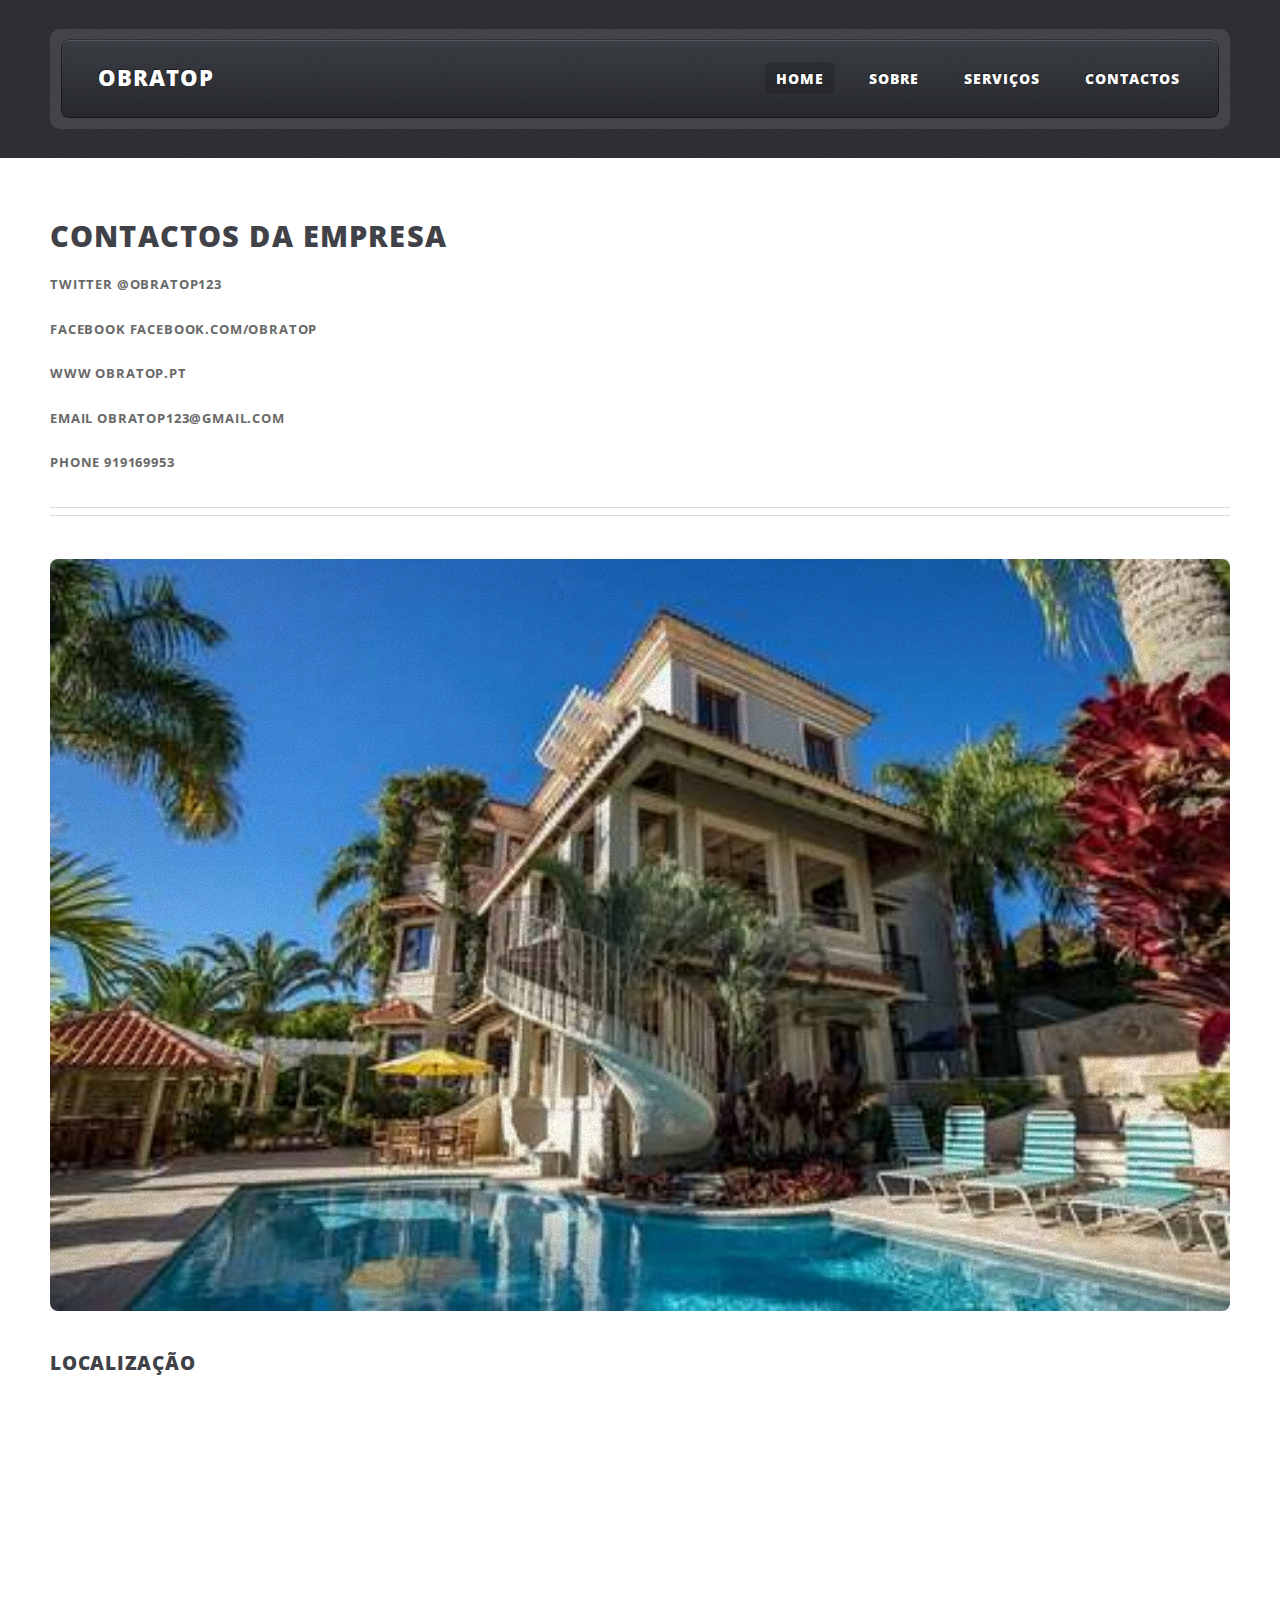
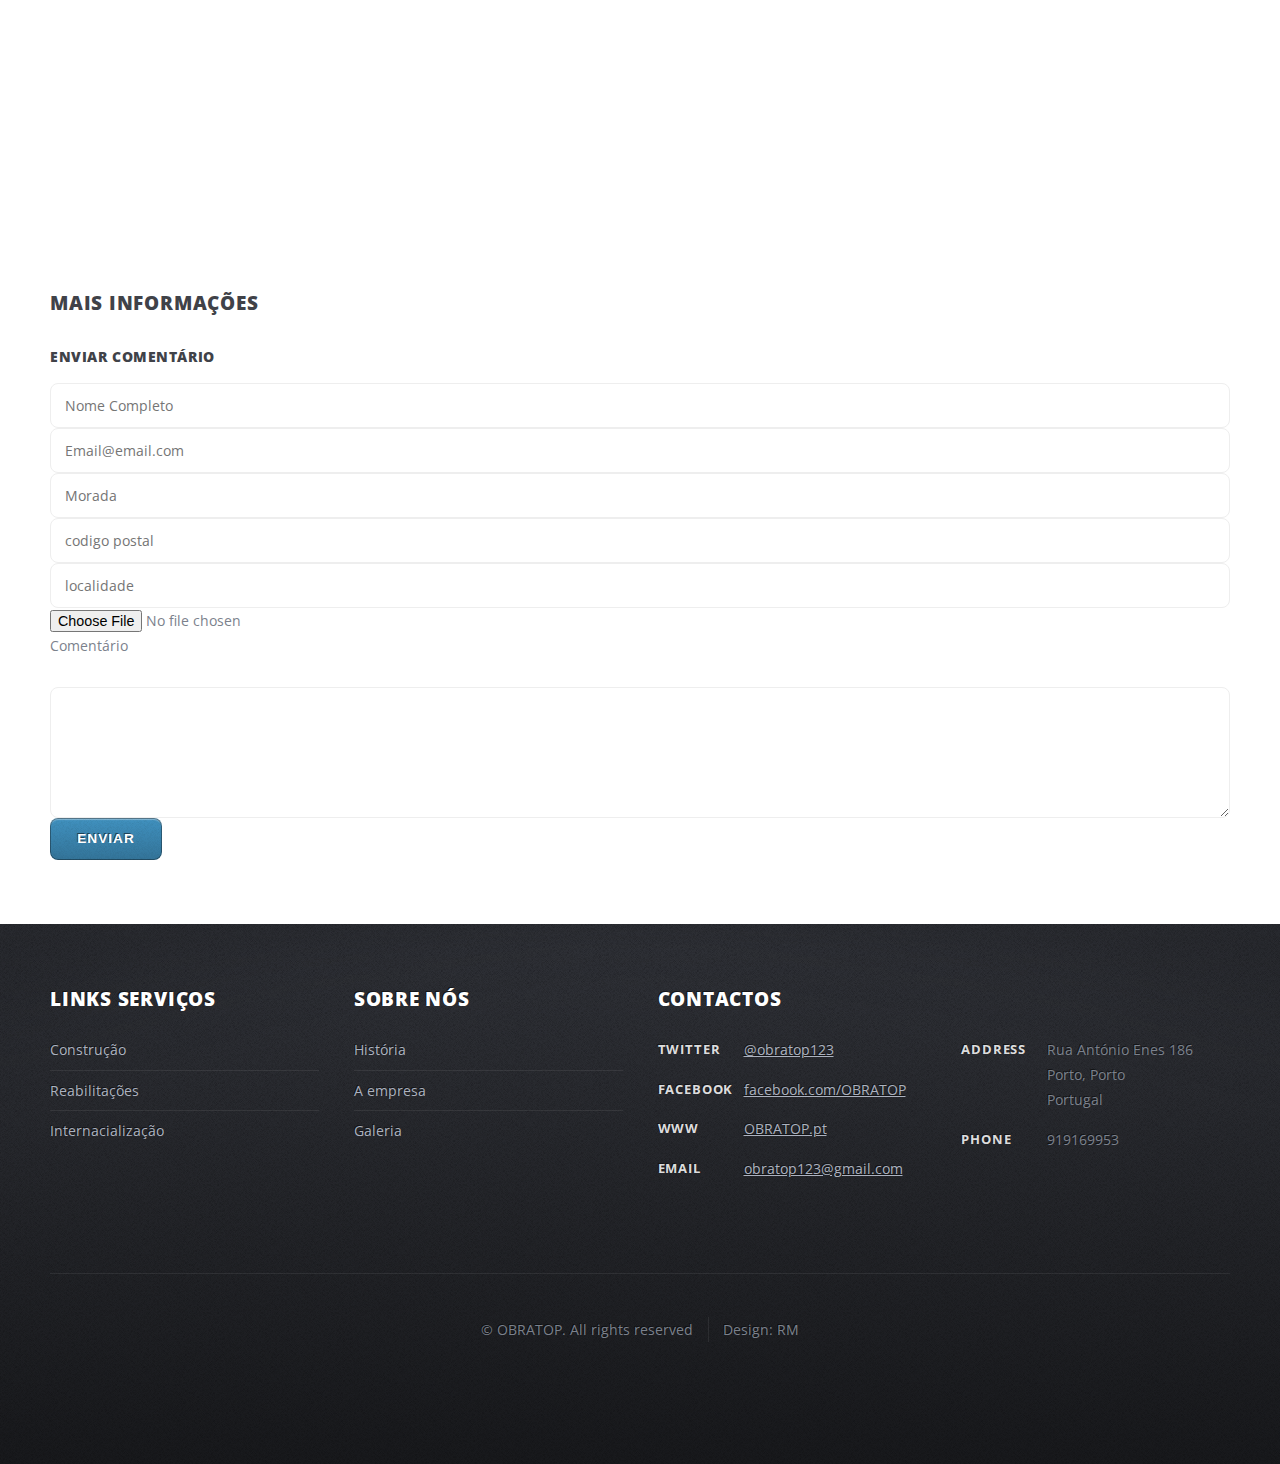
==== contactos.html @ 923f9f4b "1" ====
<!DOCTYPE HTML>
<html>
	<head>
		<title>Contactos</title>
		<meta charset="utf-8" />
		<meta name="viewport" content="width=device-width, initial-scale=1, user-scalable=no" />
		<link rel="stylesheet" href="assets/css/main.css" />
	</head>
	<body class="no-sidebar is-preload">
		<div id="page-wrapper">

			<!-- Header Wrapper -->
				<div id="header-wrapper">
					<div class="container">

						<!-- Header -->
							<header id="header">
								<div class="inner">

									<!-- Logo -->
										<h1><a href="index.html" id="logo">OBRATOP</a></h1>

									<!-- Nav -->
										<nav id="nav">
											<ul>
												<li class="current_page_item"><a href="index.html">Home</a></li>
												<li>
													<a href="empresa.html">Sobre</a>
													<ul>
														<li><a href="empresa.html">A empresa</a></li>
														<li><a href="historia.html">História</a></li>
														<li><a href="galeria.html">Galeria</a></li>
													</ul>
												</li>
												<li>
													<a href="divisoes.html">Serviços</a>
													<ul>
														<li><a href="divisoes.html">Construção</a></li>
														<li><a href="exteriores.html">Reabilitações</a></li>
														<li><a href="completos.html">Internacialização</a></li>
													</ul>
												</li>
												
												<li><a href="contactos.html">Contactos</a></li>
											</ul>
										</nav>

								</div>
							</header>

					</div>
				</div>

			<!-- Main Wrapper -->
				<div id="main-wrapper">
					<div class="wrapper style2">
						<div class="inner">
							<div class="container">
								<div id="content">

									<!-- Content -->

										<article>
											<header class="major">
												<h2>Contactos da empresa</h2>
								            <p>Twitter
                                                @obratop123</p>
                                            <p>Facebook
                                                facebook.com/OBRATOP</p>
                                            <p>WWW
                                                OBRATOP.pt</p>
                                            <p>Email
                                                obratop123@gmail.com</p>
                                            <p>Phone    
                                                919169953</p>
											</header>

											<span class="image featured"><img src="images/pic15.jpg" alt="" /></span>

											<h3>Localização</h3>
											<p><iframe src="https://www.google.com/maps/embed?pb=!1m18!1m12!1m3!1d3003.574036238923!2d-8.622750397124284!3d41.16564526698135!2m3!1f0!2f0!3f0!3m2!1i1024!2i768!4f13.1!3m3!1m2!1s0xd2465ae8a7ab4f7%3A0xd0a24b5b671bc0f1!2sR.%20de%20Ant%C3%B3nio%20Enes%20186%2C%20Porto!5e0!3m2!1sen!2spt!4v1723020615851!5m2!1sen!2spt" width="600" height="450" style="border:0;" allowfullscreen="" loading="lazy" referrerpolicy="no-referrer-when-downgrade"></iframe></p>

                                            <h3>Mais informações</h3>
											<p><!-- coloque aqui o seu form --></p>
											<form method="post" action="mailto:brunoalmeida25399@gmail.com">
												<h1>Enviar comentário</h1>
												<div class="info">
												<input class="fname" type="text" name="nome" placeholder="Nome Completo">
												<input type="email" name="email" placeholder="Email@email.com">
												<input type="text" name="morada" placeholder="Morada">
												<input type="text" name="cdpostal" placeholder="codigo postal">
												<input type="text" name="local" placeholder="localidade">
												<input type="file" name="ficheiro" >

												</div>
												<p>Comentário</p>
												<div>
												<textarea rows="4"></textarea>
												</div>
												<button type="submit" href="">Enviar</button>
												</form>
											
										</article>

								</div>
							</div>
						</div>
					</div>
					
				</div>

			<!-- Footer Wrapper -->
				<div id="footer-wrapper">
					<footer id="footer" class="container">
						<div class="row">
							<div class="col-3 col-6-medium col-12-small">

								<!-- Links -->
									<section>
										<h2>Links Serviços</h2>
										<ul class="divided">
											<li><a href="divisoes.html">Construção</a></li>
											<li><a href="exteriores.html">Reabilitações</a></li>
											<li><a href="completos.html">Internacialização</a></li>
										</ul>
									</section>

							</div>
							<div class="col-3 col-6-medium col-12-small">

								<!-- Links -->
									<section>
										<h2>Sobre nós</h2>
										<ul class="divided">
											<li><a href="historia.html">História</a></li>
											<li><a href="empresa.html">A empresa</a></li>
                                            <li><a href="Galeria.html">Galeria</a></li>
                                        </ul>
									</section>

								<!-- Links -->
									

							</div>
							<div class="col-6 col-12-medium imp-medium">

								<!-- About -->
									

								<!-- Contact -->
									<section>
										<h2>Contactos</h2>
										<div>
											<div class="row">
												<div class="col-6 col-12-small">
													<dl class="contact">
														<dt>Twitter</dt>
														<dd><a href="#">@obratop123</a></dd>
														<dt>Facebook</dt>
														<dd><a href="#">facebook.com/OBRATOP</a></dd>
														<dt>WWW</dt>
														<dd><a href="#">OBRATOP.pt</a></dd>
														<dt>Email</dt>
														<dd><a href="#">obratop123@gmail.com</a></dd>
													</dl>
												</div>
												<div class="col-6 col-12-small">
													<dl class="contact">
														<dt>Address</dt>
														<dd>
															Rua António Enes 186<br />
															Porto, Porto<br />
															Portugal
														</dd>
														<dt>Phone</dt>
														<dd>919169953</dd>
													</dl>
												</div>
											</div>
										</div>
									</section>

							</div>
							<div class="col-12">
								<div id="copyright">
									<ul class="menu">
										<li>&copy; OBRATOP. All rights reserved</li><li>Design: RM</li>
									</ul>
								</div>
							</div>
						</div>
					</footer>
				</div>

		</div>

		<!-- Scripts -->
			<script src="assets/js/jquery.min.js"></script>
			<script src="assets/js/jquery.dropotron.min.js"></script>
			<script src="assets/js/browser.min.js"></script>
			<script src="assets/js/breakpoints.min.js"></script>
			<script src="assets/js/util.js"></script>
			<script src="assets/js/main.js"></script>

	</body>
</html>
---- assets/css/main.css ----
@import url("https://fonts.googleapis.com/css?family=Open+Sans:400,400italic,700,800");
@import url("fontawesome-all.min.css");

html, body, div, span, applet, object,
iframe, h1, h2, h3, h4, h5, h6, p, blockquote,
pre, a, abbr, acronym, address, big, cite,
code, del, dfn, em, img, ins, kbd, q, s, samp,
small, strike, strong, sub, sup, tt, var, b,
u, i, center, dl, dt, dd, ol, ul, li, fieldset,
form, label, legend, table, caption, tbody,
tfoot, thead, tr, th, td, article, aside,
canvas, details, embed, figure, figcaption,
footer, header, hgroup, menu, nav, output, ruby,
section, summary, time, mark, audio, video {
	margin: 0;
	padding: 0;
	border: 0;
	font-size: 100%;
	font: inherit;
	vertical-align: baseline;}

article, aside, details, figcaption, figure,
footer, header, hgroup, menu, nav, section {
	display: block;}

	.tg  {border-collapse:collapse;border-spacing:0;}
	.tg td{border-color:black;border-style:solid;border-width:1px;font-family:Arial, sans-serif;font-size:14px;
	  overflow:hidden;padding:10px 5px;word-break:normal;}
	.tg th{border-color:black;border-style:solid;border-width:1px;font-family:Arial, sans-serif;font-size:14px;
	  font-weight:normal;overflow:hidden;padding:10px 5px;word-break:normal;}
	.tg .tg-i3uw{background-color:#010066;border-color:inherit;color:#ffffff;text-align:center;vertical-align:top}
	.tg .tg-705h{background-color:#340096;border-color:inherit;color:#ffffff;text-align:center;vertical-align:top}
	.tg .tg-usjd{background-color:#3531ff;border-color:inherit;color:#ffffff;text-align:center;vertical-align:top}
	.tg .tg-tqmk{background-color:#00d2cb;border-color:inherit;color:#ffffff;text-align:center;vertical-align:top}
	.tg .tg-ncgp{background-color:#ffffff;border-color:inherit;color:#333333;text-align:center;vertical-align:top}
body {
	line-height: 1;
}
.mensagem{
	height:30vh;
}
ol, ul {
	list-style: none;
}

blockquote, q {
	quotes: none;
}

	blockquote:before, blockquote:after, q:before, q:after {
		content: '';
		content: none;
	}

table {
	border-collapse: collapse;
	border-spacing: 0;
}

body {
	-webkit-text-size-adjust: none;
}

mark {
	background-color: transparent;
	color: inherit;
}

input::-moz-focus-inner {
	border: 0;
	padding: 0;
}

input, select, textarea {
	-moz-appearance: none;
	-webkit-appearance: none;
	-ms-appearance: none;
	appearance: none;
}

/* Basic */

	html {
		box-sizing: border-box;
	}

	*, *:before, *:after {
		box-sizing: inherit;
	}

	@-ms-viewport {
		width: device-width;
	}

	body {
		background: #303238 url("images/bg01.png");
	}

		body.is-preload * {
			-moz-transition: none !important;
			-webkit-transition: none !important;
			-ms-transition: none !important;
			transition: none !important;
			-moz-animation: none !important;
			-webkit-animation: none !important;
			-ms-animation: none !important;
			animation: none !important;
		}

	body, input, select, textarea {
		font-family: 'Open Sans', sans-serif;
		color: #7b818c;
		font-weight: 400;
		font-size: 11pt;
		line-height: 1.85em;
	}

	a {
		color: inherit;
		text-decoration: underline;
	}

		a:hover {
			text-decoration: none;
		}

	h1, h2, h3, h4, h5, h6 {
		text-transform: uppercase;
		font-weight: 800;
		letter-spacing: 0.04em;
		color: #404248;
		margin: 0 0 1em 0;
	}

	h1 a, h2 a, h3 a, h4 a, h5 a, h6 a {
		color: inherit;
		text-decoration: none;
		outline: 0;
	}

	h2 {
		font-size: 2em;
		margin: 0 0 1.5em 0;
		line-height: 1em;
	}

		h2.icon {
			line-height: 48px;
		}

			h2.icon:before {
				position: relative;
				top: 0.05em;
				margin-right: 0.5em;
				opacity: 0.25;
			}

	h3 {
		font-size: 1.35em;
		margin-top: 2em;
	}

	b, strong {
		color: #404248;
		font-weight: 700;
	}

	i, em {
		font-style: italic;
	}

	br.clear {
		clear: both;
	}

	sub {
		position: relative;
		top: 0.5em;
		font-size: 0.8em;
	}

	sup {
		position: relative;
		top: -0.5em;
		font-size: 0.8em;
	}

	hr {
		border: 0;
		border-top: solid 1px #ddd;
	}

	blockquote {
		border-left: solid 0.5em #ddd;
		padding: 1em 0 1em 2em;
		font-style: italic;
	}

	p, ul, ol, dl, table {
		margin-bottom: 2em;
	}

	.date {
		display: block;
		text-transform: uppercase;
		font-weight: 700;
		letter-spacing: 0.065em;
		font-size: 0.9em;
		color: #696969;
		margin: 0 0 0.25em 0;
	}

/* Container */

	.container {
		margin: 0 auto;
		max-width: calc(100% - 100px);
		width: 1200px;
	}

		@media screen and (max-width: 1280px) {

			.container {
				width: 100%;
			}

		}

		@media screen and (max-width: 980px) {

			.container {
				width: 100%;
			}

		}

		@media screen and (max-width: 736px) {

			.container {
				width: 100%;
				max-width: 100%;
			}

		}

/* Row */

	.row {
		display: flex;
		flex-wrap: wrap;
		box-sizing: border-box;
		align-items: stretch;
	}

		.row > * {
			box-sizing: border-box;
		}

		.row.gtr-uniform > * > :last-child {
			margin-bottom: 0;
		}

		.row.aln-left {
			justify-content: flex-start;
		}

		.row.aln-center {
			justify-content: center;
		}

		.row.aln-right {
			justify-content: flex-end;
		}

		.row.aln-top {
			align-items: flex-start;
		}

		.row.aln-middle {
			align-items: center;
		}

		.row.aln-bottom {
			align-items: flex-end;
		}

		.row > .imp {
			order: -1;
		}

		.row > .col-1 {
			width: 8.33333%;
		}

		.row > .off-1 {
			margin-left: 8.33333%;
		}

		.row > .col-2 {
			width: 16.66667%;
		}

		.row > .off-2 {
			margin-left: 16.66667%;
		}

		.row > .col-3 {
			width: 25%;
		}

		.row > .off-3 {
			margin-left: 25%;
		}

		.row > .col-4 {
			width: 33.33333%;
		}

		.row > .off-4 {
			margin-left: 33.33333%;
		}

		.row > .col-5 {
			width: 41.66667%;
		}

		.row > .off-5 {
			margin-left: 41.66667%;
		}

		.row > .col-6 {
			width: 50%;
		}

		.row > .off-6 {
			margin-left: 50%;
		}

		.row > .col-7 {
			width: 58.33333%;
		}

		.row > .off-7 {
			margin-left: 58.33333%;
		}

		.row > .col-8 {
			width: 66.66667%;
		}

		.row > .off-8 {
			margin-left: 66.66667%;
		}

		.row > .col-9 {
			width: 75%;
		}

		.row > .off-9 {
			margin-left: 75%;
		}

		.row > .col-10 {
			width: 83.33333%;
		}

		.row > .off-10 {
			margin-left: 83.33333%;
		}

		.row > .col-11 {
			width: 91.66667%;
		}

		.row > .off-11 {
			margin-left: 91.66667%;
		}

		.row > .col-12 {
			width: 100%;
		}

		.row > .off-12 {
			margin-left: 100%;
		}

		.row.gtr-0 {
			margin-top: 0px;
			margin-left: 0px;
		}

			.row.gtr-0 > * {
				padding: 0px 0 0 0px;
			}

			.row.gtr-0.gtr-uniform {
				margin-top: 0px;
			}

				.row.gtr-0.gtr-uniform > * {
					padding-top: 0px;
				}

		.row.gtr-25 {
			margin-top: -12.5px;
			margin-left: -12.5px;
		}

			.row.gtr-25 > * {
				padding: 12.5px 0 0 12.5px;
			}

			.row.gtr-25.gtr-uniform {
				margin-top: -12.5px;
			}

				.row.gtr-25.gtr-uniform > * {
					padding-top: 12.5px;
				}

		.row.gtr-50 {
			margin-top: -25px;
			margin-left: -25px;
		}

			.row.gtr-50 > * {
				padding: 25px 0 0 25px;
			}

			.row.gtr-50.gtr-uniform {
				margin-top: -25px;
			}

				.row.gtr-50.gtr-uniform > * {
					padding-top: 25px;
				}

		.row {
			margin-top: -50px;
			margin-left: -50px;
		}

			.row > * {
				padding: 50px 0 0 50px;
			}

			.row.gtr-uniform {
				margin-top: -50px;
			}

				.row.gtr-uniform > * {
					padding-top: 50px;
				}

		.row.gtr-150 {
			margin-top: -75px;
			margin-left: -75px;
		}

			.row.gtr-150 > * {
				padding: 75px 0 0 75px;
			}

			.row.gtr-150.gtr-uniform {
				margin-top: -75px;
			}

				.row.gtr-150.gtr-uniform > * {
					padding-top: 75px;
				}

		.row.gtr-200 {
			margin-top: -100px;
			margin-left: -100px;
		}

			.row.gtr-200 > * {
				padding: 100px 0 0 100px;
			}

			.row.gtr-200.gtr-uniform {
				margin-top: -100px;
			}

				.row.gtr-200.gtr-uniform > * {
					padding-top: 100px;
				}

		@media screen and (max-width: 1280px) {

			.row {
				display: flex;
				flex-wrap: wrap;
				box-sizing: border-box;
				align-items: stretch;
			}

				.row > * {
					box-sizing: border-box;
				}

				.row.gtr-uniform > * > :last-child {
					margin-bottom: 0;
				}

				.row.aln-left {
					justify-content: flex-start;
				}

				.row.aln-center {
					justify-content: center;
				}

				.row.aln-right {
					justify-content: flex-end;
				}

				.row.aln-top {
					align-items: flex-start;
				}

				.row.aln-middle {
					align-items: center;
				}

				.row.aln-bottom {
					align-items: flex-end;
				}

				.row > .imp-large {
					order: -1;
				}

				.row > .col-1-large {
					width: 8.33333%;
				}

				.row > .off-1-large {
					margin-left: 8.33333%;
				}

				.row > .col-2-large {
					width: 16.66667%;
				}

				.row > .off-2-large {
					margin-left: 16.66667%;
				}

				.row > .col-3-large {
					width: 25%;
				}

				.row > .off-3-large {
					margin-left: 25%;
				}

				.row > .col-4-large {
					width: 33.33333%;
				}

				.row > .off-4-large {
					margin-left: 33.33333%;
				}

				.row > .col-5-large {
					width: 41.66667%;
				}

				.row > .off-5-large {
					margin-left: 41.66667%;
				}

				.row > .col-6-large {
					width: 50%;
				}

				.row > .off-6-large {
					margin-left: 50%;
				}

				.row > .col-7-large {
					width: 58.33333%;
				}

				.row > .off-7-large {
					margin-left: 58.33333%;
				}

				.row > .col-8-large {
					width: 66.66667%;
				}

				.row > .off-8-large {
					margin-left: 66.66667%;
				}

				.row > .col-9-large {
					width: 75%;
				}

				.row > .off-9-large {
					margin-left: 75%;
				}

				.row > .col-10-large {
					width: 83.33333%;
				}

				.row > .off-10-large {
					margin-left: 83.33333%;
				}

				.row > .col-11-large {
					width: 91.66667%;
				}

				.row > .off-11-large {
					margin-left: 91.66667%;
				}

				.row > .col-12-large {
					width: 100%;
				}

				.row > .off-12-large {
					margin-left: 100%;
				}

				.row.gtr-0 {
					margin-top: 0px;
					margin-left: 0px;
				}

					.row.gtr-0 > * {
						padding: 0px 0 0 0px;
					}

					.row.gtr-0.gtr-uniform {
						margin-top: 0px;
					}

						.row.gtr-0.gtr-uniform > * {
							padding-top: 0px;
						}

				.row.gtr-25 {
					margin-top: -8.75px;
					margin-left: -8.75px;
				}

					.row.gtr-25 > * {
						padding: 8.75px 0 0 8.75px;
					}

					.row.gtr-25.gtr-uniform {
						margin-top: -8.75px;
					}

						.row.gtr-25.gtr-uniform > * {
							padding-top: 8.75px;
						}

				.row.gtr-50 {
					margin-top: -17.5px;
					margin-left: -17.5px;
				}

					.row.gtr-50 > * {
						padding: 17.5px 0 0 17.5px;
					}

					.row.gtr-50.gtr-uniform {
						margin-top: -17.5px;
					}

						.row.gtr-50.gtr-uniform > * {
							padding-top: 17.5px;
						}

				.row {
					margin-top: -35px;
					margin-left: -35px;
				}

					.row > * {
						padding: 35px 0 0 35px;
					}

					.row.gtr-uniform {
						margin-top: -35px;
					}

						.row.gtr-uniform > * {
							padding-top: 35px;
						}

				.row.gtr-150 {
					margin-top: -52.5px;
					margin-left: -52.5px;
				}

					.row.gtr-150 > * {
						padding: 52.5px 0 0 52.5px;
					}

					.row.gtr-150.gtr-uniform {
						margin-top: -52.5px;
					}

						.row.gtr-150.gtr-uniform > * {
							padding-top: 52.5px;
						}

				.row.gtr-200 {
					margin-top: -70px;
					margin-left: -70px;
				}

					.row.gtr-200 > * {
						padding: 70px 0 0 70px;
					}

					.row.gtr-200.gtr-uniform {
						margin-top: -70px;
					}

						.row.gtr-200.gtr-uniform > * {
							padding-top: 70px;
						}

		}

		@media screen and (max-width: 980px) {

			.row {
				display: flex;
				flex-wrap: wrap;
				box-sizing: border-box;
				align-items: stretch;
			}

				.row > * {
					box-sizing: border-box;
				}

				.row.gtr-uniform > * > :last-child {
					margin-bottom: 0;
				}

				.row.aln-left {
					justify-content: flex-start;
				}

				.row.aln-center {
					justify-content: center;
				}

				.row.aln-right {
					justify-content: flex-end;
				}

				.row.aln-top {
					align-items: flex-start;
				}

				.row.aln-middle {
					align-items: center;
				}

				.row.aln-bottom {
					align-items: flex-end;
				}

				.row > .imp-medium {
					order: -1;
				}

				.row > .col-1-medium {
					width: 8.33333%;
				}

				.row > .off-1-medium {
					margin-left: 8.33333%;
				}

				.row > .col-2-medium {
					width: 16.66667%;
				}

				.row > .off-2-medium {
					margin-left: 16.66667%;
				}

				.row > .col-3-medium {
					width: 25%;
				}

				.row > .off-3-medium {
					margin-left: 25%;
				}

				.row > .col-4-medium {
					width: 33.33333%;
				}

				.row > .off-4-medium {
					margin-left: 33.33333%;
				}

				.row > .col-5-medium {
					width: 41.66667%;
				}

				.row > .off-5-medium {
					margin-left: 41.66667%;
				}

				.row > .col-6-medium {
					width: 50%;
				}

				.row > .off-6-medium {
					margin-left: 50%;
				}

				.row > .col-7-medium {
					width: 58.33333%;
				}

				.row > .off-7-medium {
					margin-left: 58.33333%;
				}

				.row > .col-8-medium {
					width: 66.66667%;
				}

				.row > .off-8-medium {
					margin-left: 66.66667%;
				}

				.row > .col-9-medium {
					width: 75%;
				}

				.row > .off-9-medium {
					margin-left: 75%;
				}

				.row > .col-10-medium {
					width: 83.33333%;
				}

				.row > .off-10-medium {
					margin-left: 83.33333%;
				}

				.row > .col-11-medium {
					width: 91.66667%;
				}

				.row > .off-11-medium {
					margin-left: 91.66667%;
				}

				.row > .col-12-medium {
					width: 100%;
				}

				.row > .off-12-medium {
					margin-left: 100%;
				}

				.row.gtr-0 {
					margin-top: 0px;
					margin-left: 0px;
				}

					.row.gtr-0 > * {
						padding: 0px 0 0 0px;
					}

					.row.gtr-0.gtr-uniform {
						margin-top: 0px;
					}

						.row.gtr-0.gtr-uniform > * {
							padding-top: 0px;
						}

				.row.gtr-25 {
					margin-top: -12.5px;
					margin-left: -12.5px;
				}

					.row.gtr-25 > * {
						padding: 12.5px 0 0 12.5px;
					}

					.row.gtr-25.gtr-uniform {
						margin-top: -12.5px;
					}

						.row.gtr-25.gtr-uniform > * {
							padding-top: 12.5px;
						}

				.row.gtr-50 {
					margin-top: -25px;
					margin-left: -25px;
				}

					.row.gtr-50 > * {
						padding: 25px 0 0 25px;
					}

					.row.gtr-50.gtr-uniform {
						margin-top: -25px;
					}

						.row.gtr-50.gtr-uniform > * {
							padding-top: 25px;
						}

				.row {
					margin-top: -50px;
					margin-left: -50px;
				}

					.row > * {
						padding: 50px 0 0 50px;
					}

					.row.gtr-uniform {
						margin-top: -50px;
					}

						.row.gtr-uniform > * {
							padding-top: 50px;
						}

				.row.gtr-150 {
					margin-top: -75px;
					margin-left: -75px;
				}

					.row.gtr-150 > * {
						padding: 75px 0 0 75px;
					}

					.row.gtr-150.gtr-uniform {
						margin-top: -75px;
					}

						.row.gtr-150.gtr-uniform > * {
							padding-top: 75px;
						}

				.row.gtr-200 {
					margin-top: -100px;
					margin-left: -100px;
				}

					.row.gtr-200 > * {
						padding: 100px 0 0 100px;
					}

					.row.gtr-200.gtr-uniform {
						margin-top: -100px;
					}

						.row.gtr-200.gtr-uniform > * {
							padding-top: 100px;
						}

		}

		@media screen and (max-width: 736px) {

			.row {
				display: flex;
				flex-wrap: wrap;
				box-sizing: border-box;
				align-items: stretch;
			}

				.row > * {
					box-sizing: border-box;
				}

				.row.gtr-uniform > * > :last-child {
					margin-bottom: 0;
				}

				.row.aln-left {
					justify-content: flex-start;
				}

				.row.aln-center {
					justify-content: center;
				}

				.row.aln-right {
					justify-content: flex-end;
				}

				.row.aln-top {
					align-items: flex-start;
				}

				.row.aln-middle {
					align-items: center;
				}

				.row.aln-bottom {
					align-items: flex-end;
				}

				.row > .imp-small {
					order: -1;
				}

				.row > .col-1-small {
					width: 8.33333%;
				}

				.row > .off-1-small {
					margin-left: 8.33333%;
				}

				.row > .col-2-small {
					width: 16.66667%;
				}

				.row > .off-2-small {
					margin-left: 16.66667%;
				}

				.row > .col-3-small {
					width: 25%;
				}

				.row > .off-3-small {
					margin-left: 25%;
				}

				.row > .col-4-small {
					width: 33.33333%;
				}

				.row > .off-4-small {
					margin-left: 33.33333%;
				}

				.row > .col-5-small {
					width: 41.66667%;
				}

				.row > .off-5-small {
					margin-left: 41.66667%;
				}

				.row > .col-6-small {
					width: 50%;
				}

				.row > .off-6-small {
					margin-left: 50%;
				}

				.row > .col-7-small {
					width: 58.33333%;
				}

				.row > .off-7-small {
					margin-left: 58.33333%;
				}

				.row > .col-8-small {
					width: 66.66667%;
				}

				.row > .off-8-small {
					margin-left: 66.66667%;
				}

				.row > .col-9-small {
					width: 75%;
				}

				.row > .off-9-small {
					margin-left: 75%;
				}

				.row > .col-10-small {
					width: 83.33333%;
				}

				.row > .off-10-small {
					margin-left: 83.33333%;
				}

				.row > .col-11-small {
					width: 91.66667%;
				}

				.row > .off-11-small {
					margin-left: 91.66667%;
				}

				.row > .col-12-small {
					width: 100%;
				}

				.row > .off-12-small {
					margin-left: 100%;
				}

				.row.gtr-0 {
					margin-top: 0px;
					margin-left: 0px;
				}

					.row.gtr-0 > * {
						padding: 0px 0 0 0px;
					}

					.row.gtr-0.gtr-uniform {
						margin-top: 0px;
					}

						.row.gtr-0.gtr-uniform > * {
							padding-top: 0px;
						}

				.row.gtr-25 {
					margin-top: -2.5px;
					margin-left: -2.5px;
				}

					.row.gtr-25 > * {
						padding: 2.5px 0 0 2.5px;
					}

					.row.gtr-25.gtr-uniform {
						margin-top: -2.5px;
					}

						.row.gtr-25.gtr-uniform > * {
							padding-top: 2.5px;
						}

				.row.gtr-50 {
					margin-top: -5px;
					margin-left: -5px;
				}

					.row.gtr-50 > * {
						padding: 5px 0 0 5px;
					}

					.row.gtr-50.gtr-uniform {
						margin-top: -5px;
					}

						.row.gtr-50.gtr-uniform > * {
							padding-top: 5px;
						}

				.row {
					margin-top: -10px;
					margin-left: -10px;
				}

					.row > * {
						padding: 10px 0 0 10px;
					}

					.row.gtr-uniform {
						margin-top: -10px;
					}

						.row.gtr-uniform > * {
							padding-top: 10px;
						}

				.row.gtr-150 {
					margin-top: -15px;
					margin-left: -15px;
				}

					.row.gtr-150 > * {
						padding: 15px 0 0 15px;
					}

					.row.gtr-150.gtr-uniform {
						margin-top: -15px;
					}

						.row.gtr-150.gtr-uniform > * {
							padding-top: 15px;
						}

				.row.gtr-200 {
					margin-top: -20px;
					margin-left: -20px;
				}

					.row.gtr-200 > * {
						padding: 20px 0 0 20px;
					}

					.row.gtr-200.gtr-uniform {
						margin-top: -20px;
					}

						.row.gtr-200.gtr-uniform > * {
							padding-top: 20px;
						}

		}

/* Section/Article */

	section, article {
		margin-bottom: 5em;
	}

	section > :last-child,
	article > :last-child,
	section:last-child,
	article:last-child {
		margin-bottom: 0;
	}

	header {
		margin: 0 0 2em 0;
	}

		header h2, header h3 {
			margin: 0 0 0.25em 0;
		}

		header p {
			display: block;
			text-transform: uppercase;
			font-weight: 700;
			letter-spacing: 0.065em;
			font-size: 0.9em;
			color: #696969;
			margin: 0;
		}

			header p strong {
				color: #404248;
				font-weight: 800;
			}

	footer {
		margin: 2.5em 0 0 0;
	}

	header.major {
		border-bottom: solid 1px #dbdbdb;
		margin: 0 0 3em 0;
	}

		header.major:after {
			content: '';
			display: block;
			border-top: solid 1px #dbdbdb;
			height: 8px;
		}

		header.major h2, header.major h3 {
			margin: 0 0 1.2em 0;
		}

		header.major p {
			margin: 0 0 1.5em 0;
			position: relative;
			top: -1em;
		}

/* Forms */

	form label {
		display: block;
		text-transform: uppercase;
		font-weight: 800;
		letter-spacing: 0.04em;
		color: #404248;
		margin: 0 0 1em 0;
		font-size: 0.8em;
	}

	form input[type="text"],
	form input[type="email"],
	form input[type="password"],
	form select,
	form textarea {
		-webkit-appearance: none;
		display: block;
		width: 100%;
		border-radius: 8px;
		border: solid 1px #eee;
	}

	form input[type="text"]:focus,
	form input[type="email"]:focus,
	form input[type="password"]:focus,
	form select:focus,
	form textarea:focus {
		box-shadow: 0 0 2px 1px #4091bf;
	}

	form input[type="text"],
	form input[type="email"],
	form input[type="password"] {
		line-height: 3em;
		padding: 0 1em;
	}

	form select {
		line-height: 3em;
		padding: 0 1em;
	}

	form textarea {
		min-height: 9em;
		padding: 1em;
	}

	form ::-webkit-input-placeholder,
	form :-moz-placeholder,
	form ::-moz-placeholder,
	form :-ms-input-placeholder {
		color: #555 !important;
	}

	form ::-moz-focus-inner {
		border: 0;
	}

/* Tables */

	table {
		width: 100%;
	}

		table.default {
			width: 100%;
		}

			table.default tr {
				border-top: solid 1px #eee;
			}

				table.default tr:first-child {
					border-top: 0;
				}

			table.default td {
				padding: 0.5em 1em 0.5em 1em;
			}

			table.default th {
				text-align: left;
				padding: 0.5em 1em 0.5em 1em;
				text-transform: uppercase;
				font-weight: 800;
				letter-spacing: 0.04em;
				margin: 0 0 1em 0;
				font-size: 0.8em;
			}

			table.default thead {
				background: #404248;
				color: #fff;
			}

/* Image */

	.image {
		position: relative;
		display: inline-block;
	}

		.image img {
			display: block;
			width: 100%;
			border-radius: 8px;
		}

		.image:before {
			content: '';
			display: block;
			position: absolute;
			left: 0;
			top: 0;
			background: url("images/bg01.png");
			width: 100%;
			height: 100%;
			opacity: 0.75;
		}

		.image.fit {
			display: block;
			width: 100%;
		}

		.image.featured {
			display: block;
			width: 100%;
			margin: 0 0 2.5em 0;
		}

		.image.left {
			float: left;
			margin: 0 2em 2em 0;
		}

		.image.centered {
			display: block;
			margin: 0 0 2.5em 0;
		}

			.image.centered img {
				margin: 0 auto;
				width: auto;
			}

/* Button */

	input[type="button"],
	input[type="submit"],
	input[type="reset"],
	button,
	.button {
		background-image: -moz-linear-gradient(top, rgba(0, 0, 0, 0), rgba(0, 0, 0, 0.2)), url("images/bg02.png");
		background-image: -webkit-linear-gradient(top, rgba(0, 0, 0, 0), rgba(0, 0, 0, 0.2)), url("images/bg02.png");
		background-image: -ms-linear-gradient(top, rgba(0, 0, 0, 0), rgba(0, 0, 0, 0.2)), url("images/bg02.png");
		background-image: linear-gradient(top, rgba(0, 0, 0, 0), rgba(0, 0, 0, 0.2)), url("images/bg02.png");
		-moz-transition: background-color 0.2s ease-in-out;
		-webkit-transition: background-color 0.2s ease-in-out;
		-ms-transition: background-color 0.2s ease-in-out;
		transition: background-color 0.2s ease-in-out;
		-webkit-appearance: none;
		position: relative;
		display: inline-block;
		background-color: #4091bf;
		border-radius: 8px;
		box-shadow: inset 0px 0px 0px 1px rgba(0, 0, 0, 0.35), inset 0px 2px 1px 0px rgba(255, 255, 255, 0.35);
		text-shadow: -1px -1px 0 rgba(0, 0, 0, 0.5);
		color: #fff !important;
		text-decoration: none;
		text-transform: uppercase;
		font-weight: 800;
		font-size: 0.95em;
		letter-spacing: 0.075em;
		padding: 1em 2em;
		outline: 0;
		border: 0;
		white-space: nowrap;
		cursor: pointer;
	}

		input[type="button"].icon:before,
		input[type="submit"].icon:before,
		input[type="reset"].icon:before,
		button.icon:before,
		.button.icon:before {
			opacity: 0.5;
			margin-right: 0.5em;
			position: relative;
			top: 0.05em;
		}

		input[type="button"]:hover,
		input[type="submit"]:hover,
		input[type="reset"]:hover,
		button:hover,
		.button:hover {
			background-color: #50a1cf;
		}

		input[type="button"]:active,
		input[type="submit"]:active,
		input[type="reset"]:active,
		button:active,
		.button:active {
			background-color: #3081af;
		}

		input[type="button"].medium,
		input[type="submit"].medium,
		input[type="reset"].medium,
		button.medium,
		.button.medium {
			font-size: 1.25em;
			padding: 1em 2.25em;
		}

		input[type="button"].large,
		input[type="submit"].large,
		input[type="reset"].large,
		button.large,
		.button.large {
			font-size: 1.5em;
			padding: 1em 2.25em;
		}

		input[type="button"].alt,
		input[type="submit"].alt,
		input[type="reset"].alt,
		button.alt,
		.button.alt {
			background-color: #464a52;
		}

			input[type="button"].alt:hover,
			input[type="submit"].alt:hover,
			input[type="reset"].alt:hover,
			button.alt:hover,
			.button.alt:hover {
				background-color: #565a62;
			}

			input[type="button"].alt:active,
			input[type="submit"].alt:active,
			input[type="reset"].alt:active,
			button.alt:active,
			.button.alt:active {
				background-color: #363a42;
			}

/* List */

	dl.contact dt {
		display: block;
		text-transform: uppercase;
		font-weight: 700;
		letter-spacing: 0.065em;
		font-size: 0.9em;
		color: #696969;
		float: left;
		width: 6em;
	}

	dl.contact dd {
		margin: 0 0 1em 6em;
	}

	ul.default {
		list-style: disc;
		padding-left: 1em;
	}

		ul.default li {
			padding-left: 0.5em;
		}

	ul.actions li {
		display: inline-block;
		padding: 0 0 0 0.25em;
		margin: 0 0 0 0.25em;
	}

		ul.actions li:first-child {
			margin-left: 0;
			padding-left: 0;
		}

	ul.menu li {
		border-left: solid 1px #eee;
		display: inline-block;
		padding: 0 0 0 1em;
		margin: 0 0 0 1em;
	}

		ul.menu li:first-child {
			border-left: 0;
			margin-left: 0;
			padding-left: 0;
		}

	ul.divided li {
		border-top: solid 1px #eee;
		padding: 0.5em 0 0 0;
		margin: 0.5em 0 0 0;
	}

		ul.divided li:first-child {
			border-top: 0 !important;
			padding-top: 0 !important;
			margin-top: 0 !important;
		}

	ol.default {
		list-style: decimal;
		padding-left: 1.25em;
	}

		ol.default li {
			padding-left: 0.25em;
		}

/* Box */

	.box.excerpt {
		position: relative;
		overflow: hidden;
	}

		.box.excerpt header {
			margin: 0 0 1em 0;
		}

		.box.excerpt .image, .box.excerpt p {
			margin-bottom: 0;
		}

	.box.feature1 {
		text-align: center;
	}

		.box.feature1 header {
			margin-bottom: 3em;
		}

			.box.feature1 header.first h2 {
				font-size: 2.5em;
			}

			.box.feature1 header.first p {
				font-size: 1.2em;
			}

			.box.feature1 header.second {
				position: relative;
				display: inline-block;
				text-align: left;
				margin: 0 auto;
				white-space: nowrap;
				left: 24px;
			}

				.box.feature1 header.second p {
					line-height: 1em;
				}

				.box.feature1 header.second:before {
					font-size: 48px;
					position: absolute;
					right: 100%;
					margin-right: 18px;
					opacity: 0.5;
					bottom: -4px;
				}

	.box.feature2 {
		text-align: center;
	}

	.box.article-list article {
		border-bottom: solid 1px #dbdbdb;
		margin: 0 0 2.75em 0;
		padding: 0 0 2.75em 0;
	}

		.box.article-list article:last-child {
			border-bottom: 0;
			margin-bottom: 0;
			padding-bottom: 0;
		}

/* Icons */

	.icon {
		text-decoration: none;
		text-decoration: none;
	}

		.icon:before {
			-moz-osx-font-smoothing: grayscale;
			-webkit-font-smoothing: antialiased;
			display: inline-block;
			font-style: normal;
			font-variant: normal;
			text-rendering: auto;
			line-height: 1;
			text-transform: none !important;
			font-family: 'Font Awesome 5 Free';
			font-weight: 400;
		}

		.icon.solid:before {
			font-weight: 900;
		}

		.icon.brands:before {
			font-family: 'Font Awesome 5 Brands';
		}

		.icon > .label {
			display: none;
		}

/* Nav */

	#nav {
		position: absolute;
		right: 2em;
		top: 0;
		line-height: 5.5em;
	}

		#nav > ul > li {
			float: left;
			padding: 0 0.8em 0 0.8em;
		}

			#nav > ul > li > a, #nav > ul > li > span {
				color: #fff;
				text-decoration: none;
				text-transform: uppercase;
				font-weight: 800;
				font-size: 0.95em;
				letter-spacing: 0.075em;
				padding: 0.5em 0.8em 0.5em 0.8em;
				border-radius: 6px;
				outline: 0;
			}

			#nav > ul > li.active > a,
			#nav > ul > li.current_page_item > a,
			#nav > ul > li.active > span,
			#nav > ul > li.current_page_item > span {
				background: rgba(0, 0, 0, 0.15);
				box-shadow: inset 1px 1px 0px 0px rgba(0, 0, 0, 0.025), 1px 1px 0px 0px rgba(255, 255, 255, 0.025);
			}

			#nav > ul > li:last-child {
				padding-right: 0;
			}

			#nav > ul > li > ul {
				display: none;
			}

	.dropotron {
		background-image: -moz-linear-gradient(top, rgba(0, 0, 0, 0.35), rgba(0, 0, 0, 0)), url("images/bg02.png");
		background-image: -webkit-linear-gradient(top, rgba(0, 0, 0, 0.35), rgba(0, 0, 0, 0)), url("images/bg02.png");
		background-image: -ms-linear-gradient(top, rgba(0, 0, 0, 0.35), rgba(0, 0, 0, 0)), url("images/bg02.png");
		background-image: linear-gradient(top, rgba(0, 0, 0, 0.35), rgba(0, 0, 0, 0)), url("images/bg02.png");
		position: relative;
		background-color: #3B3E45;
		background-color: rgba(59, 62, 69, 0.9);
		border-radius: 8px;
		box-shadow: inset 0px 0px 0px 1px rgba(0, 0, 0, 0.5), inset 0px 0px 0px 2px rgba(255, 255, 255, 0.075), inset 0px 2px 1px 0px rgba(255, 255, 255, 0.2), 0px 2px 14px 0px rgba(0, 0, 0, 0.4);
		text-shadow: -1px -1px 0 rgba(0, 0, 0, 0.5);
		padding: 1.5em;
		line-height: 2.5em;
		min-width: 15em;
	}

		.dropotron.level-0 {
			border-top-left-radius: 0;
			border-top-right-radius: 0;
			margin-top: -2px;
			box-shadow: inset 0px 0px 0px 1px rgba(0, 0, 0, 0.5), inset 0px 0px 0px 2px rgba(255, 255, 255, 0.075), 0px 2px 14px 0px rgba(0, 0, 0, 0.4);
		}

		.dropotron a, .dropotron span {
			color: #aaa;
			text-decoration: none;
			text-transform: uppercase;
			font-weight: 800;
			font-size: 0.8em;
			letter-spacing: 0.075em;
			outline: 0;
		}

		.dropotron li:hover > a, .dropotron li:hover > span {
			color: #fff;
		}

/* Banner */

	#banner {
		text-align: center;
		width: 940px;
		margin: 0 auto;
		overflow: hidden;
		padding: 9em 0 6em 0;
	}

		#banner h2 {
			border: solid 1px rgba(255, 255, 255, 0.25);
			border-left: 0;
			border-right: 0;
			color: #fff;
			color: rgba(255, 255, 255, 0.75);
			font-size: 2.35em;
			font-weight: 700;
			line-height: 1.3em;
			margin: 0 0 1.5em 0;
		}

			#banner h2 strong {
				font-weight: 800;
				color: inherit;
			}

			#banner h2:before {
				content: '';
				display: block;
				border-top: solid 1px;
				border-color: #888;
				border-color: rgba(255, 255, 255, 0.25);
				margin: 10px 0 1.25em 0;
			}

			#banner h2:after {
				content: '';
				display: block;
				border-bottom: solid 1px;
				border-color: #888;
				border-color: rgba(255, 255, 255, 0.25);
				margin: 1.25em 0 10px 0;
			}

		#banner p {
			text-transform: uppercase;
			color: #fff;
			color: rgba(255, 255, 255, 0.75);
			font-size: 1.5em;
			font-weight: 700;
			line-height: 1.3em;
			letter-spacing: 0.04em;
			float: left;
			text-align: right;
			width: 60%;
			line-height: 1.5em;
			margin: 0;
		}

/* Sidebar */

	#sidebar h2 {
		font-size: 1.5em;
	}

/* Wrappers */

	#header-wrapper {
		/* background: url("images/bg01.png"), url("../../images/header.jpg"); */
		
		background-position: top left, center center;
		background-size: auto, cover;
		padding: 3em 0;
	}

	#main-wrapper {
		background: #fff;
	}

	#footer-wrapper {
		background-image: -moz-linear-gradient(top, rgba(0, 0, 0, 0), rgba(0, 0, 0, 0.5)), url("images/bg03.png"), url("images/bg02.png");
		background-image: -webkit-linear-gradient(top, rgba(0, 0, 0, 0), rgba(0, 0, 0, 0.5)), url("images/bg03.png"), url("images/bg02.png");
		background-image: -ms-linear-gradient(top, rgba(0, 0, 0, 0), rgba(0, 0, 0, 0.5)), url("images/bg03.png"), url("images/bg02.png");
		background-image: linear-gradient(top, rgba(0, 0, 0, 0), rgba(0, 0, 0, 0.5)), url("images/bg03.png"), url("images/bg02.png");
		position: relative;
		background-repeat: repeat-x, no-repeat, repeat;
		background-size: 100% 100%, 100% 15em, auto auto;
		background-position: top left, top center, top left;
		padding: 7em 0 7em 0;
	}

	.wrapper {
		padding: 7em 0 7em 0;
	}

		.wrapper > .inner {
			position: relative;
			z-index: 2;
		}

		.wrapper.style1 {
			position: relative;
			text-shadow: 1px 1px 0 #fff;
			background-color: #fff;
			background-image: url("images/bg03.png"), url("images/bg04.png"), url("images/bg02.png");
			background-repeat: no-repeat, no-repeat, repeat;
			background-size: 100% 15em, 100% 15em, auto auto;
			background-position: top center, bottom center, top left;
		}

		.wrapper.style3 {
			position: relative;
			text-shadow: 1px 1px 0 #fff;
			background-color: #fff;
			background-image: url("images/bg03.png"), url("images/bg02.png");
			background-repeat: no-repeat, repeat;
			background-size: 100% 15em, auto auto;
			background-position: top center, top left;
		}

/* Header */

	#header {
		position: relative;
		border-radius: 10px;
		background: rgba(255, 255, 255, 0.1);
		padding: 0.75em;
		margin-bottom: 0;
	}

		#header .inner {
			background-image: -moz-linear-gradient(top, rgba(0, 0, 0, 0), rgba(0, 0, 0, 0.35)), url("images/bg02.png");
			background-image: -webkit-linear-gradient(top, rgba(0, 0, 0, 0), rgba(0, 0, 0, 0.35)), url("images/bg02.png");
			background-image: -ms-linear-gradient(top, rgba(0, 0, 0, 0), rgba(0, 0, 0, 0.35)), url("images/bg02.png");
			background-image: linear-gradient(top, rgba(0, 0, 0, 0), rgba(0, 0, 0, 0.35)), url("images/bg02.png");
			position: relative;
			height: 5.5em;
			background-color: #3B3E45;
			background-color: rgba(59, 62, 69, 0.9);
			border-radius: 8px;
			box-shadow: inset 0px 0px 0px 1px rgba(0, 0, 0, 0.45), inset 0px 2px 1px 0px rgba(255, 255, 255, 0.15);
			text-shadow: -1px -1px 0 rgba(0, 0, 0, 0.5);
		}

		#header h1 {
			position: absolute;
			left: 1.75em;
			top: 50%;
			margin-top: -0.65em;
			font-size: 1.5em;
			color: #fff;
		}

/* Footer */

	#footer {
		margin-bottom: 0;
		text-shadow: -1px -1px 0 rgba(0, 0, 0, 0.5);
		position: relative;
		z-index: 2;
	}

		#footer h2 {
			font-size: 1.35em;
			color: #fff;
		}

		#footer strong {
			color: #fff;
		}

		#footer a {
			color: #acb2bf;
		}

		#footer .button.alt {
			box-shadow: inset 0px 0px 0px 1px rgba(0, 0, 0, 0.75), inset 0px 2px 1px 0px rgba(255, 255, 255, 0.25);
		}

		#footer ul.divided li, #footer ul.menu li {
			border-color: #444;
			border-color: rgba(255, 255, 255, 0.075);
		}

		#footer ul.divided li a {
			text-decoration: none;
		}

		#footer ul.menu {
			margin: 0;
		}

		#footer dl.contact dt {
			color: #ddd;
		}

	#copyright {
		border-top: solid 1px;
		border-color: #444;
		border-color: rgba(255, 255, 255, 0.075);
		text-align: center;
		margin-top: 2em;
		padding: 3em 0 4em 0;
		color: inherit;
	}

		#copyright a {
			color: inherit;
		}

/* Large */

	@media screen and (max-width: 1280px) {

		/* Basic */

			body {
				line-height: 1.75em;
				font-size: 10.75pt;
			}

			input, select, textarea {
				line-height: 1.75em;
				font-size: 10.75pt;
			}

		/* Wrappers */

			#header-wrapper {
				padding: 2em 0;
			}

			body.homepage #header-wrapper {
				height: auto;
			}

			#footer-wrapper {
				padding: 4.5em 0 4.5em 0;
			}

			.wrapper {
				padding: 4.5em 0 4.5em 0;
			}

		/* Banner */

			#banner {
				width: 100%;
				padding: 4em 0 2em 0;
			}

				#banner h2 {
					font-size: 2.2em;
					line-height: 1.3em;
					margin: 0 0 1em 0;
				}

				#banner p {
					font-size: 1.25em;
					line-height: 1.75em;
					letter-spacing: 0.04em;
					float: none;
					text-align: center;
					width: 100%;
					margin: 0 0 2em 0;
				}

	}

/* Medium */

	#navPanel, #titleBar {
		display: none;
	}

	@media screen and (max-width: 980px) {

		/* Basic */

			html, body {
				overflow-x: hidden;
			}

		/* Box */

			.box.feature2 section {
				margin: 1em 0;
			}

		/* Nav */

			#page-wrapper {
				-moz-backface-visibility: hidden;
				-webkit-backface-visibility: hidden;
				-ms-backface-visibility: hidden;
				backface-visibility: hidden;
				-moz-transition: -moz-transform 0.5s ease;
				-webkit-transition: -webkit-transform 0.5s ease;
				-ms-transition: -ms-transform 0.5s ease;
				transition: transform 0.5s ease;
				padding-bottom: 1px;
			}

			#titleBar {
				-moz-backface-visibility: hidden;
				-webkit-backface-visibility: hidden;
				-ms-backface-visibility: hidden;
				backface-visibility: hidden;
				background-image: -moz-linear-gradient(top, rgba(0, 0, 0, 0), rgba(0, 0, 0, 0.35)), url("images/bg02.png");
				background-image: -webkit-linear-gradient(top, rgba(0, 0, 0, 0), rgba(0, 0, 0, 0.35)), url("images/bg02.png");
				background-image: -ms-linear-gradient(top, rgba(0, 0, 0, 0), rgba(0, 0, 0, 0.35)), url("images/bg02.png");
				background-image: linear-gradient(top, rgba(0, 0, 0, 0), rgba(0, 0, 0, 0.35)), url("images/bg02.png");
				-moz-transition: -moz-transform 0.5s ease;
				-webkit-transition: -webkit-transform 0.5s ease;
				-ms-transition: -ms-transform 0.5s ease;
				transition: transform 0.5s ease;
				background-color: rgba(59, 62, 69, 0.9);
				box-shadow: inset 0px 0px 0px 1px rgba(0, 0, 0, 0.5), inset 0px 0px 0px 2px rgba(255, 255, 255, 0.075), 0px 1px 6px 0px rgba(0, 0, 0, 0.35);
				display: block;
				height: 44px;
				left: 0;
				position: fixed;
				text-shadow: -1px -1px 0 black;
				top: 0;
				width: 100%;
				z-index: 10001;
			}

				#titleBar .title {
					display: block;
					text-transform: uppercase;
					font-weight: 800;
					letter-spacing: 0.04em;
					color: #fff;
					line-height: 44px;
					text-align: center;
				}

				#titleBar .toggle {
					text-decoration: none;
					position: absolute;
					left: 0;
					top: 0;
					width: 60px;
					height: 44px;
					opacity: 0.25;
				}

					#titleBar .toggle:before {
						-moz-osx-font-smoothing: grayscale;
						-webkit-font-smoothing: antialiased;
						display: inline-block;
						font-style: normal;
						font-variant: normal;
						text-rendering: auto;
						line-height: 1;
						text-transform: none !important;
						font-family: 'Font Awesome 5 Free';
						font-weight: 900;
					}

					#titleBar .toggle:before {
						display: inline-block;
						text-decoration: none;
						font-size: 18px;
						width: 44px;
						height: 44px;
						line-height: 44px;
						text-align: center;
						color: #fff;
						content: '\f0c9';
					}

					#titleBar .toggle:active {
						opacity: 0.5;
					}

			#navPanel {
				-moz-backface-visibility: hidden;
				-webkit-backface-visibility: hidden;
				-ms-backface-visibility: hidden;
				backface-visibility: hidden;
				background-image: -moz-linear-gradient(rgba(0, 0, 0, 0), rgba(0, 0, 0, 0.35)), url("images/bg01.png");
				background-image: -webkit-linear-gradient(rgba(0, 0, 0, 0), rgba(0, 0, 0, 0.35)), url("images/bg01.png");
				background-image: -ms-linear-gradient(rgba(0, 0, 0, 0), rgba(0, 0, 0, 0.35)), url("images/bg01.png");
				background-image: linear-gradient(rgba(0, 0, 0, 0), rgba(0, 0, 0, 0.35)), url("images/bg01.png");
				-moz-transform: translateX(-275px);
				-webkit-transform: translateX(-275px);
				-ms-transform: translateX(-275px);
				transform: translateX(-275px);
				-moz-transition: -moz-transform 0.5s ease;
				-webkit-transition: -webkit-transform 0.5s ease;
				-ms-transition: -ms-transform 0.5s ease;
				transition: transform 0.5s ease;
				background-color: #303238;
				box-shadow: inset -1px 0px 0px 0px rgba(0, 0, 0, 0.5), inset -2px 0px 0px rgba(255, 255, 255, 0.15), inset -2px 0px 10px 0px rgba(0, 0, 0, 0.35);
				display: block;
				height: 100%;
				left: 0;
				overflow-y: auto;
				position: fixed;
				top: 0;
				width: 275px;
				z-index: 10002;
			}

				#navPanel .link {
					display: block;
					color: #aaa;
					text-decoration: none;
					height: 44px;
					line-height: 44px;
					border-top: solid 1px rgba(255, 255, 255, 0.05);
					border-bottom: solid 1px rgba(0, 0, 0, 0.15);
					padding: 0 1em 0 1em;
					text-transform: uppercase;
					font-weight: 700;
					font-size: 0.95em;
					letter-spacing: 0.075em;
				}

					#navPanel .link:first-child {
						border-top: 0;
					}

					#navPanel .link:last-child {
						border-bottom: 0;
					}

				#navPanel .indent-1 {
					display: inline-block;
					width: 1em;
				}

				#navPanel .indent-2 {
					display: inline-block;
					width: 2em;
				}

				#navPanel .indent-3 {
					display: inline-block;
					width: 3em;
				}

				#navPanel .indent-4 {
					display: inline-block;
					width: 4em;
				}

				#navPanel .indent-5 {
					display: inline-block;
					width: 5em;
				}

				#navPanel .depth-0 {
					color: #fff;
				}

			body.navPanel-visible #page-wrapper {
				-moz-transform: translateX(275px);
				-webkit-transform: translateX(275px);
				-ms-transform: translateX(275px);
				transform: translateX(275px);
			}

			body.navPanel-visible #titleBar {
				-moz-transform: translateX(275px);
				-webkit-transform: translateX(275px);
				-ms-transform: translateX(275px);
				transform: translateX(275px);
			}

			body.navPanel-visible #navPanel {
				-moz-transform: translateX(0);
				-webkit-transform: translateX(0);
				-ms-transform: translateX(0);
				transform: translateX(0);
			}

		/* Header */

			#header, #nav {
				display: none;
			}

		/* Wrappers */

			#header-wrapper {
				display: none;
			}

			.homepage #header-wrapper {
				display: block;
				padding-top: 44px;
			}

			#main-wrapper {
				padding-top: 44px;
			}

			.homepage #main-wrapper {
				padding-top: 0;
			}

		/* Banner */

			#banner {
				padding: 8em 0 4em 0;
			}

				#banner br {
					display: none;
				}

		/* Sidebar */

			#sidebar {
				margin-top: 1em;
			}

	}

/* Small */

	@media screen and (max-width: 736px) {

		/* Basic */

			body, input, select, textarea {
				line-height: 1.75em;
				font-size: 10pt;
				letter-spacing: 0;
			}

			h2, h3, h4, h5, h6 {
				font-size: 13pt !important;
			}

			h2 {
				line-height: 1.5em;
			}

		/* Section/Article */

			section, article {
				margin-bottom: 3em;
			}

		/* Image */

			.image.left {
				width: 25%;
			}

		/* Button */

			.button {
				width: 100%;
				font-size: 1.1em;
				text-align: center;
				padding: 1em 0 1em 0;
				border-radius: 8px;
			}

		/* List */

			ul.menu li {
				display: block;
				border: 0 !important;
				padding: 0 !important;
				margin: 0 !important;
			}

			ul.actions li {
				display: block;
				padding: 0;
				margin: 1em 0 0 0;
			}

				ul.actions li:first-child {
					margin-top: 0;
				}

		/* Box */

			.box.excerpt .image-left {
				margin-right: 0;
			}

			.box.excerpt header {
				margin-left: 32%;
			}

			.box.excerpt p {
				clear: both;
			}

			.box.feature1 section {
				margin-bottom: 2em !important;
			}

			.box.spotlight {
				margin-top: 2em;
			}

		/* Wrappers */

			#header-wrapper {
				background-position: 35% 50%;
			}

			#footer-wrapper {
				padding: 3em 20px 3em 20px;
			}

				#footer-wrapper section, #footer-wrapper article {
					margin-bottom: 3em !important;
				}

			.wrapper {
				padding: 3em 20px 3em 20px;
			}

		/* Banner */

			#banner {
				padding: 40px 20px 40px 20px;
			}

				#banner h2 {
					font-size: 18pt !important;
				}

		/* Sidebar */

			#sidebar {
				margin-top: 2em;
			}

		/* Footer */

			#copyright {
				margin-top: 0;
				padding: 3em 0 1em 0;
			}

	}
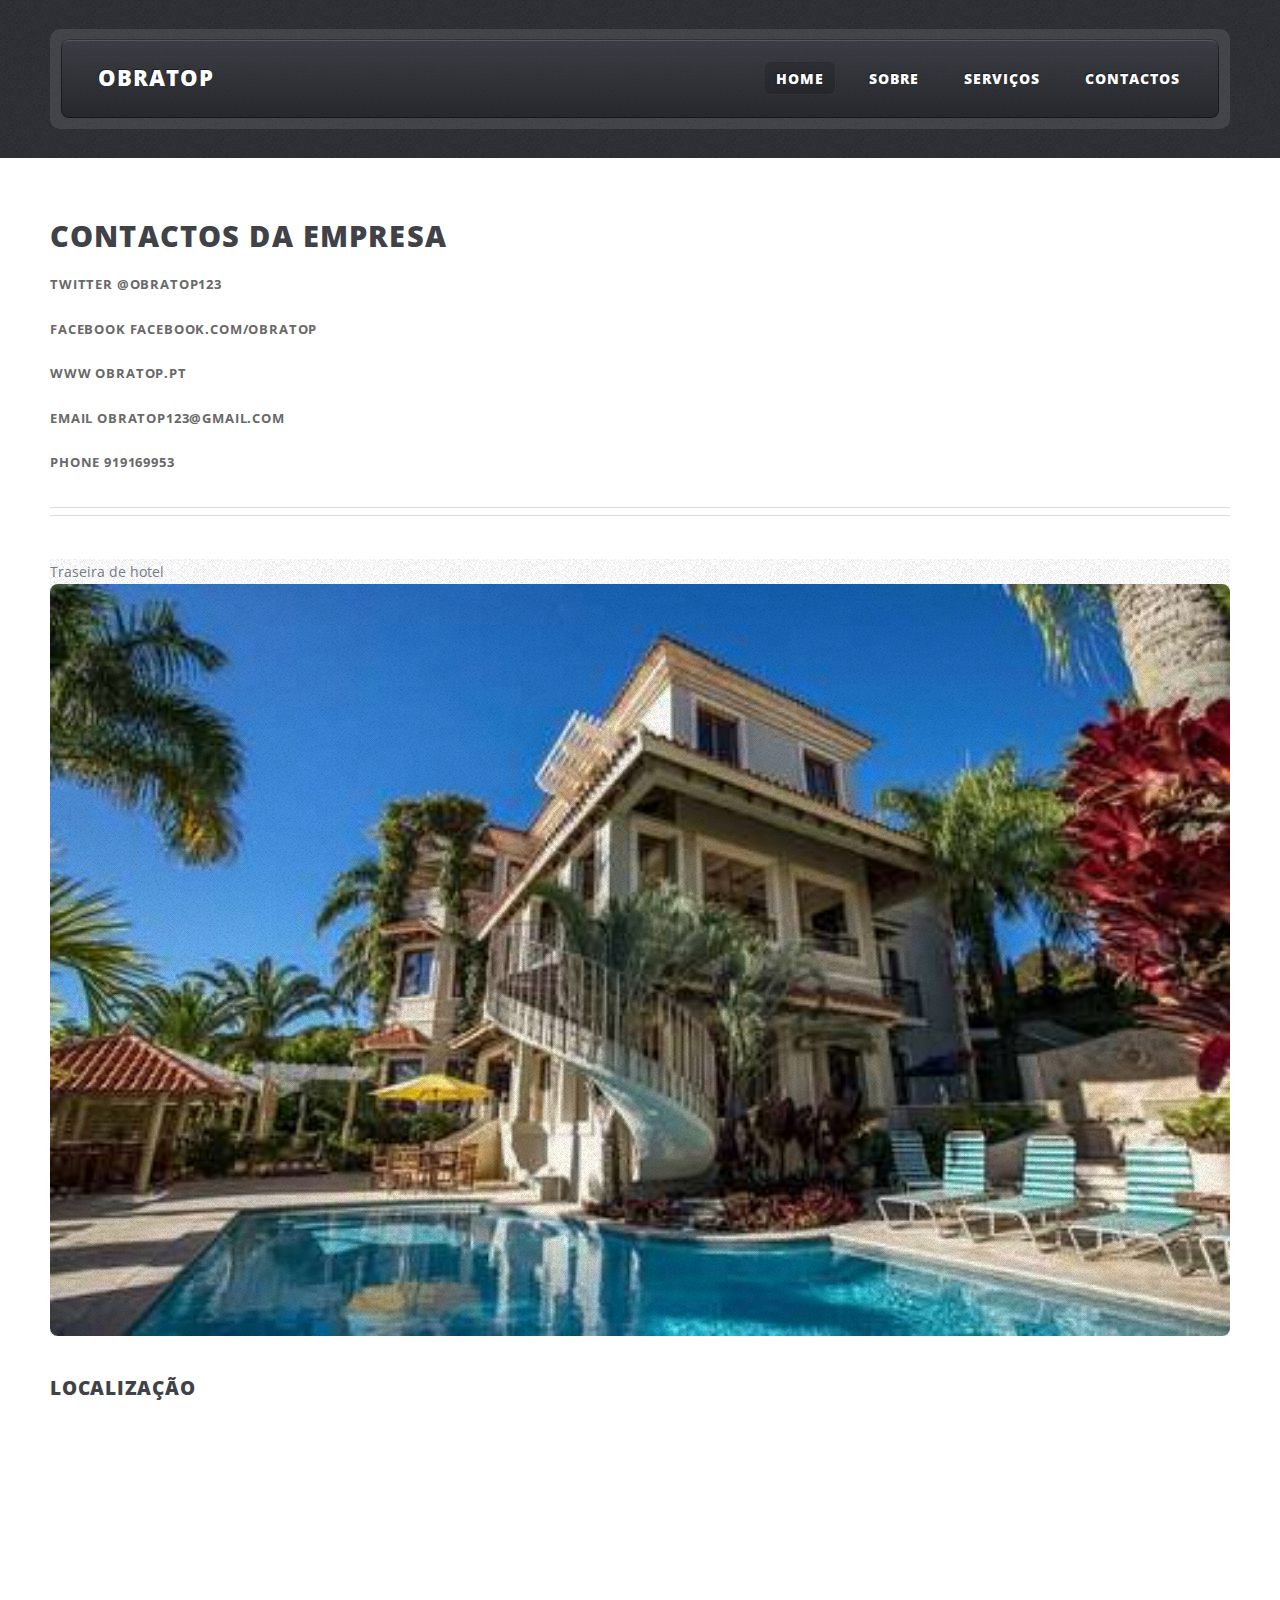
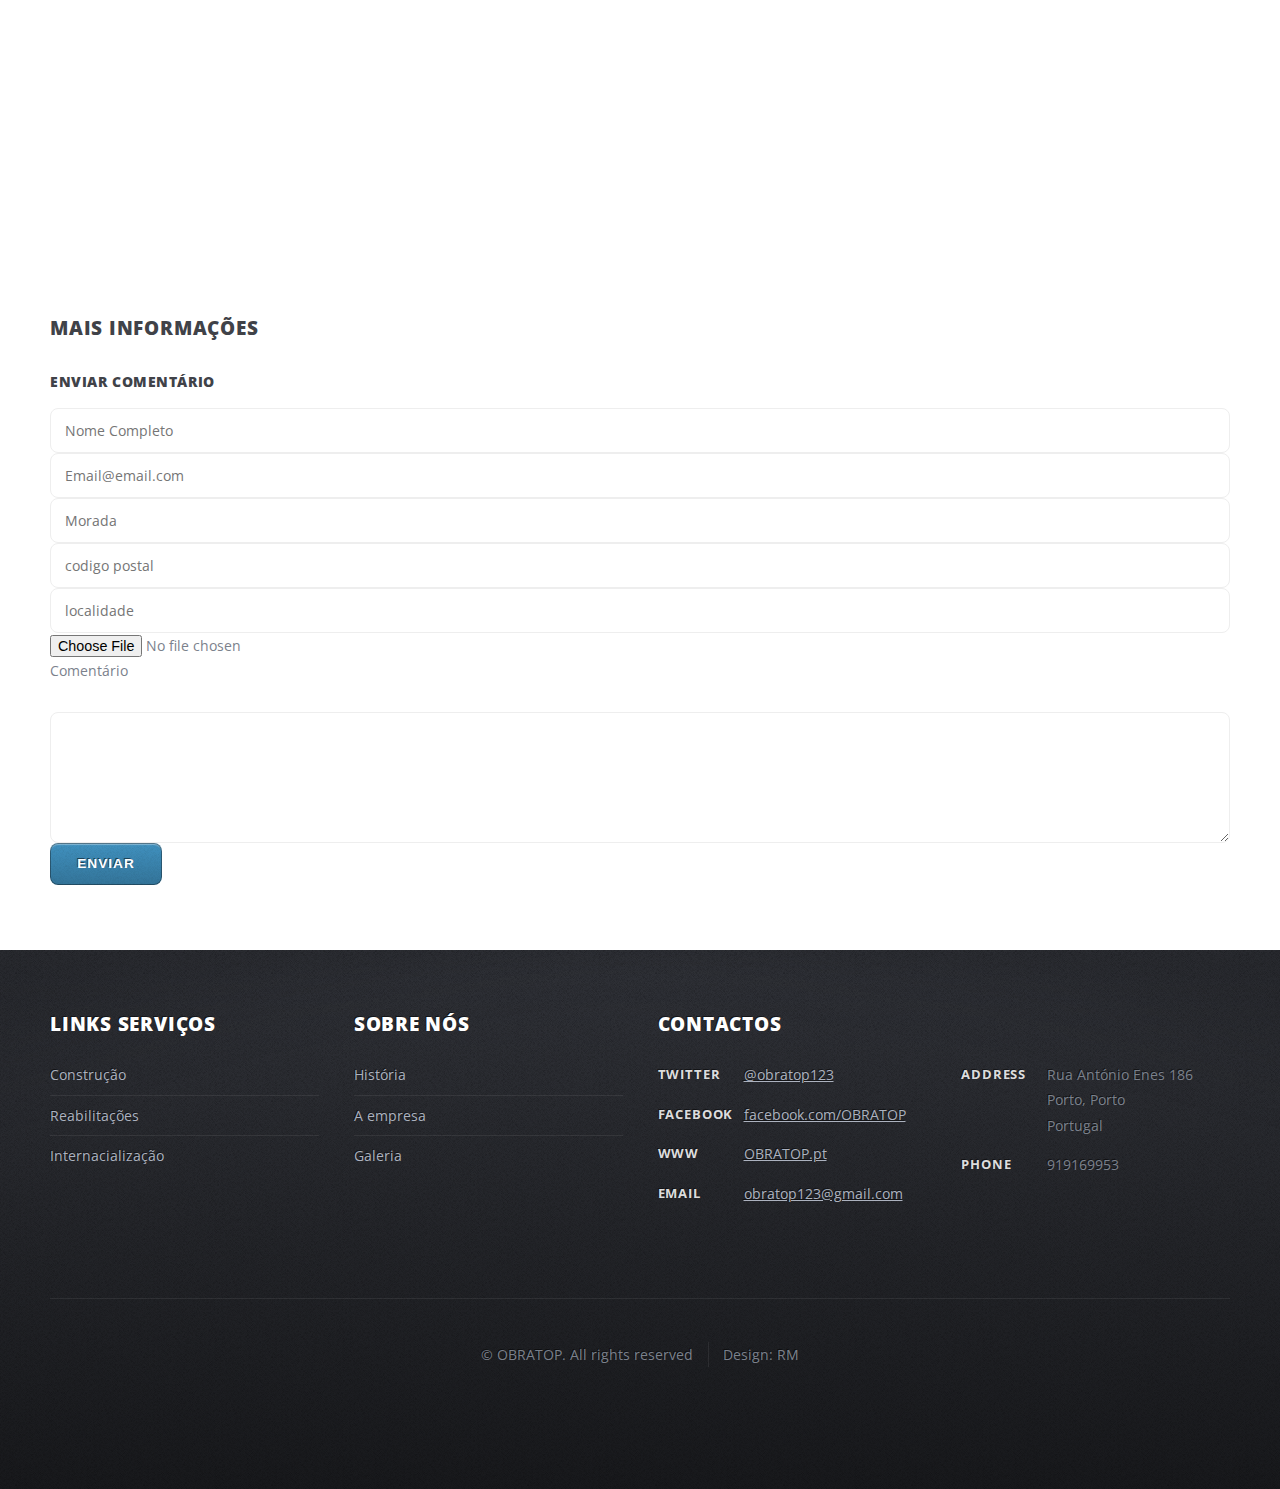
==== commit 531ef7ee: "1" ====
--- a/contactos.html
+++ b/contactos.html
@@ -75,7 +75,7 @@
                                                 919169953</p>
 											</header>
 
-											<span class="image featured"><img src="images/pic15.jpg" alt="" /></span>
+											<span class="image featured"><figcaption>Traseira de hotel</figcaption><img src="images/pic15.jpg" alt="Traseira de hotel" /></span>
 
 											<h3>Localização</h3>
 											<p><iframe src="https://www.google.com/maps/embed?pb=!1m18!1m12!1m3!1d3003.574036238923!2d-8.622750397124284!3d41.16564526698135!2m3!1f0!2f0!3f0!3m2!1i1024!2i768!4f13.1!3m3!1m2!1s0xd2465ae8a7ab4f7%3A0xd0a24b5b671bc0f1!2sR.%20de%20Ant%C3%B3nio%20Enes%20186%2C%20Porto!5e0!3m2!1sen!2spt!4v1723020615851!5m2!1sen!2spt" width="600" height="450" style="border:0;" allowfullscreen="" loading="lazy" referrerpolicy="no-referrer-when-downgrade"></iframe></p>
